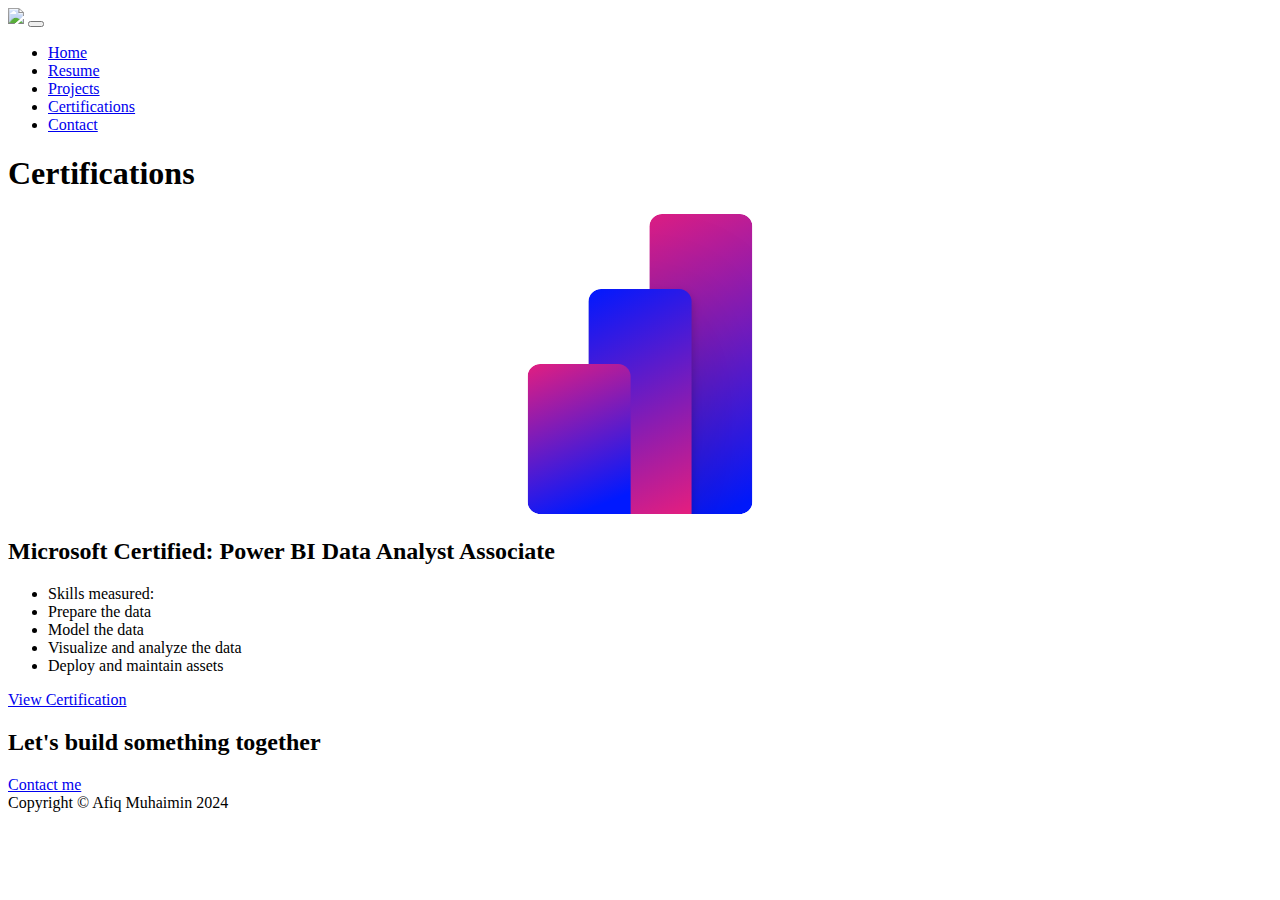
==== certificates.html @ b7975fc9 "Update UI and new Cert pages" ====
<!DOCTYPE html>
<html lang="en">
    <head>
        <meta charset="utf-8" />
        <meta name="viewport" content="width=device-width, initial-scale=1, shrink-to-fit=no" />
        <meta name="description" content="" />
        <meta name="author" content="" />
        <title>Afiq Web Wizard</title>
        <!-- Favicon-->
        <link rel="icon" type="image/x-icon" href="assets/Frame 1.png" />
        <!-- Custom Google font-->
        <link rel="preconnect" href="https://fonts.googleapis.com" />
        <link rel="preconnect" href="https://fonts.gstatic.com" crossorigin />
        <link href="https://fonts.googleapis.com/css2?family=Plus+Jakarta+Sans:wght@100;200;300;400;500;600;700;800;900&amp;display=swap" rel="stylesheet" />
        <!-- Bootstrap icons-->
        <link href="https://cdn.jsdelivr.net/npm/bootstrap-icons@1.8.1/font/bootstrap-icons.css" rel="stylesheet" />
        <!-- Core theme CSS (includes Bootstrap)-->
        <link href="css/style.css" rel="stylesheet" />
    </head>
    <body class="d-flex flex-column h-100 bg-light">
        <main class="flex-shrink-0">
            <!-- Navigation-->
            <nav class="navbar navbar-expand-lg navbar-light bg-white py-3">
                <div class="container px-5">
                    <a class="navbar-brand" href="index.html"><span class="fw-bolder text-primary"><img src="assets/Frame 1.png" width="100%" height="auto"></img></span></a>
                    <button class="navbar-toggler" type="button" data-bs-toggle="collapse" data-bs-target="#navbarSupportedContent" aria-controls="navbarSupportedContent" aria-expanded="false" aria-label="Toggle navigation"><span class="navbar-toggler-icon"></span></button>
                    <div class="collapse navbar-collapse" id="navbarSupportedContent">
                        <ul class="navbar-nav ms-auto mb-2 mb-lg-0 small fw-bolder">
                            <li class="nav-item"><a class="nav-link" href="index.html">Home</a></li>
                            <li class="nav-item"><a class="nav-link" href="resume.html">Resume</a></li>
                            <li class="nav-item"><a class="nav-link" href="projects.html">Projects</a></li>
                            <li class="nav-item"><a class="nav-link" href="certificates.html">Certifications</a></li>
                            <li class="nav-item"><a class="nav-link" href="contact.html">Contact</a></li>
                        </ul>
                    </div>
                </div>
            </nav>
            <!-- Projects Section-->
            <section class="py-5">
                <div class="container px-5 mb-5">
                    <div class="text-center mb-5">
                        <h1 class="display-5 fw-bolder mb-0"><span class="text-gradient d-inline">Certifications</span></h1>
                    </div>
                    <div class="row gx-5 justify-content-center">
                        <div class="col-lg-11 col-xl-9 col-xxl-8">
                            <!-- Project Card 0-->
                            <div class="card overflow-hidden shadow rounded-4 border-0 mb-5">
                                <div class="card-body p-0">
                                    <div class="d-flex align-items-center">
                                        <!--
                                        <div class="p-5">
                                            <h2 class="fw-bolder">IT ASSET MANAGEMENT SYSTEM USING ITAM FUNCTIONALITIES</h2>
                                            <p>Lorem ipsum dolor sit amet consectetur adipisicing elit. Eius at enim eum illum aperiam placeat esse? Mollitia omnis minima saepe recusandae libero, iste ad asperiores! Explicabo commodi quo itaque! Ipsam!</p>
                                        </div>
                                        <img class="img-fluid" src="https://dummyimage.com/300x400/343a40/6c757d" alt="..." />
                                        -->
                                        <div class="row g-0">
                                            <div class="col-md-4">
                                                <div class="text-center mt-5">
                                                    <img src="assets/powerbi.svg" width="100%" height="300" class="card-img-top" alt="...">
                                                </div>
                                            </div>
                                            <div class="col-md-8">
                                              <div class="card-body">
                                                <h2 class="card-title display-10 fw-bolder p-3">Microsoft Certified: Power BI Data Analyst Associate
                                                </h2>
                                                <p class="card-text">
                                                    <ul>
                                                        <li>Skills measured:</li>
                                                        <li>Prepare the data</li>
                                                        <li>Model the data</li>
                                                        <li>Visualize and analyze the data</li>
                                                        <li>Deploy and maintain assets</li>
                                                    </ul>
                                                    <div class="d-flex justify-content-center">
                                                        <a href="https://learn.microsoft.com/en-us/users/afiqmuhaiminbinrassorshahrol-5626/credentials/754bc809ecdded47?ref=https%3A%2F%2Fwww.linkedin.com%2F" class="btn btn-outline-primary stretched-link">View Certification</a>
                                                    </div>
                                                </p>
                                              </div>
                                            </div>
                                        </div>
                                    </div>
                                </div>
                            </div>
                        </div>
                    </div>
                </div>
            </section>
            <!-- Call to action section-->
            <section class="py-5 bg-gradient-primary-to-secondary text-white">
                <div class="container px-5 my-5">
                    <div class="text-center">
                        <h2 class="display-4 fw-bolder mb-4">Let's build something together</h2>
                        <a class="btn btn-outline-light btn-lg px-5 py-3 fs-6 fw-bolder" href="contact.html">Contact me</a>
                    </div>
                </div>
            </section>
        </main>
        <!-- Footer-->
        <footer class="bg-white py-4 mt-auto">
            <div class="container px-5">
                <div class="row align-items-center justify-content-between flex-column flex-sm-row">
                    <div class="col-auto"><div class="small m-0">Copyright &copy; Afiq Muhaimin 2024</div></div>
                    <div class="col-auto">
                    </div>
                </div>
            </div>
        </footer>
        <!-- Bootstrap core JS-->
        <script src="https://cdn.jsdelivr.net/npm/bootstrap@5.2.3/dist/js/bootstrap.bundle.min.js"></script>
        <!-- Core theme JS-->
        <script src="js/scripts.js"></script>
    </body>
</html>
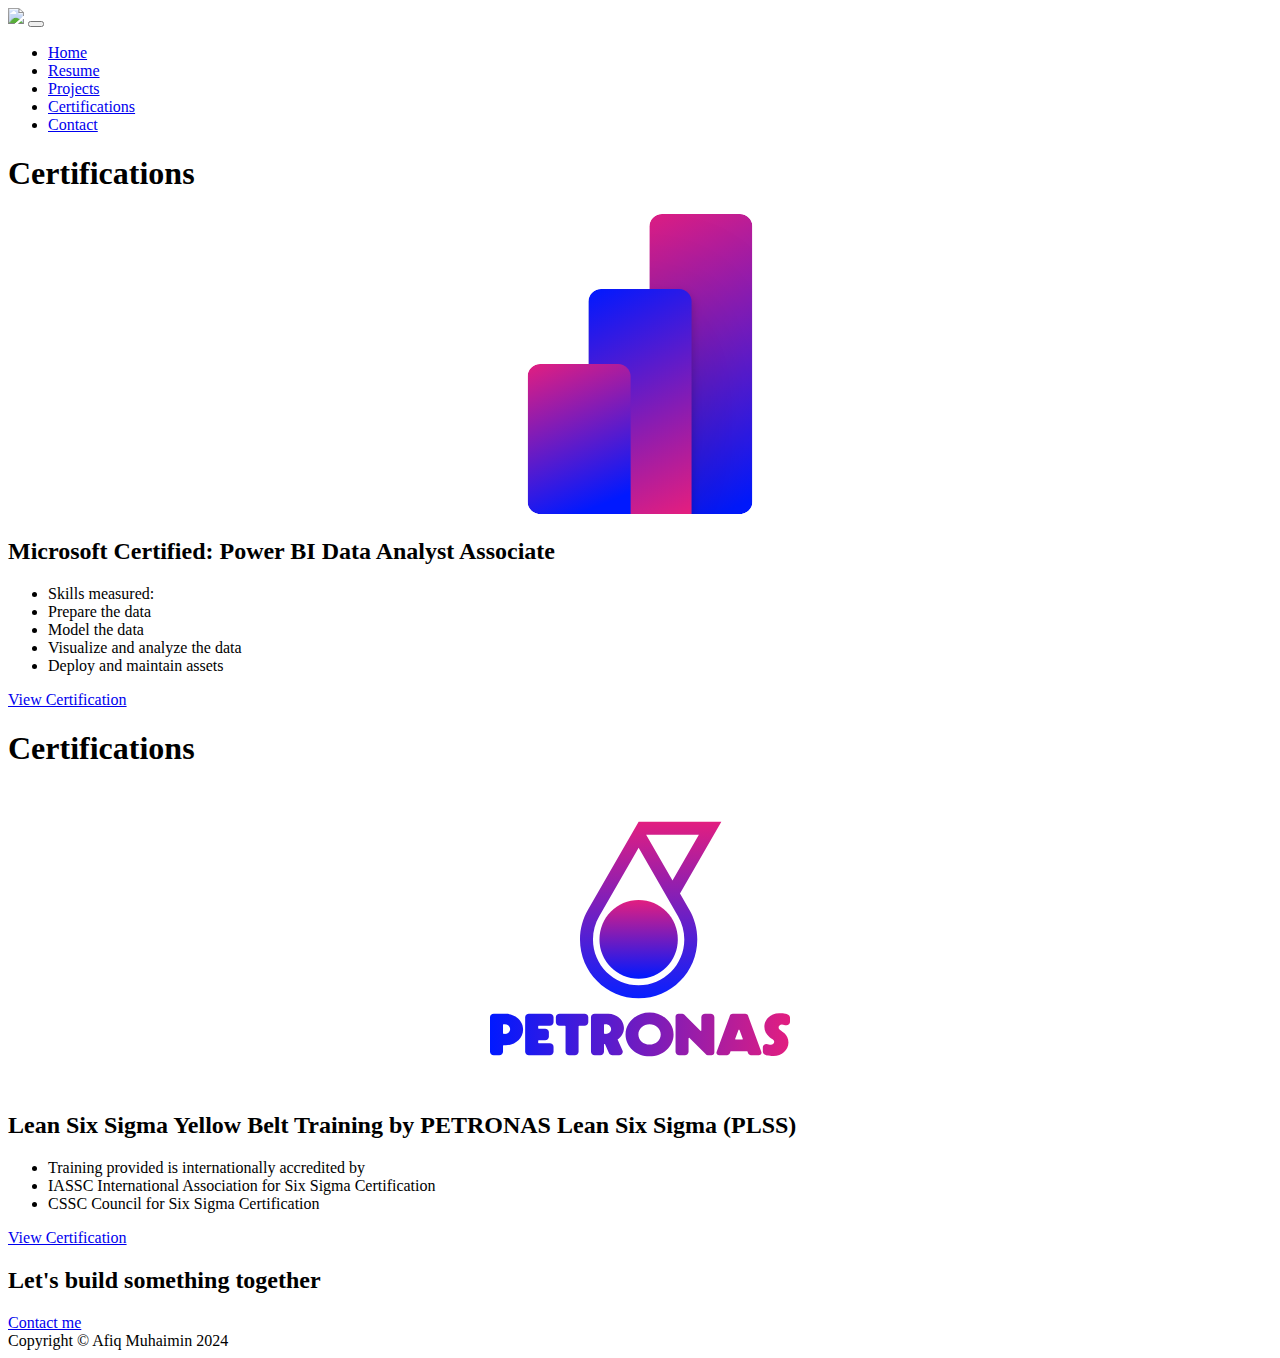
==== commit 95cb6619: "Update Cert" ====
--- a/certificates.html
+++ b/certificates.html
@@ -85,7 +85,54 @@
                         </div>
                     </div>
                 </div>
+                <div class="container px-5 mb-5">
+                    <div class="text-center mb-5">
+                        <h1 class="display-5 fw-bolder mb-0"><span class="text-gradient d-inline">Certifications</span></h1>
+                    </div>
+                    <div class="row gx-5 justify-content-center">
+                        <div class="col-lg-11 col-xl-9 col-xxl-8">
+                            <!-- Project Card 0-->
+                            <div class="card overflow-hidden shadow rounded-4 border-0 mb-5">
+                                <div class="card-body p-0">
+                                    <div class="d-flex align-items-center">
+                                        <!--
+                                        <div class="p-5">
+                                            <h2 class="fw-bolder">IT ASSET MANAGEMENT SYSTEM USING ITAM FUNCTIONALITIES</h2>
+                                            <p>Lorem ipsum dolor sit amet consectetur adipisicing elit. Eius at enim eum illum aperiam placeat esse? Mollitia omnis minima saepe recusandae libero, iste ad asperiores! Explicabo commodi quo itaque! Ipsam!</p>
+                                        </div>
+                                        <img class="img-fluid" src="https://dummyimage.com/300x400/343a40/6c757d" alt="..." />
+                                        -->
+                                        <div class="row g-0">
+                                            <div class="col-md-4">
+                                                <div class="text-center mt-5">
+                                                    <img src="assets/petronaslogo.svg" width="100%" height="300" class="card-img-top" alt="...">
+                                                </div>
+                                            </div>
+                                            <div class="col-md-8">
+                                              <div class="card-body">
+                                                <h2 class="card-title display-10 fw-bolder p-3">Lean Six Sigma Yellow Belt Training by PETRONAS Lean Six Sigma (PLSS)
+                                                </h2>
+                                                <p class="card-text">
+                                                    <ul>
+                                                        <li>Training provided is internationally accredited by </li>
+                                                        <li>IASSC International Association for Six Sigma Certification</li>
+                                                        <li>CSSC Council for Six Sigma Certification</li>
+                                                    </ul>
+                                                    <div class="d-flex justify-content-center">
+                                                        <a href="assets/Yellow Belt Certificate.pdf" class="btn btn-outline-primary stretched-link">View Certification</a>
+                                                    </div>
+                                                </p>
+                                              </div>
+                                            </div>
+                                        </div>
+                                    </div>
+                                </div>
+                            </div>
+                        </div>
+                    </div>
+                </div>
             </section>
+            
             <!-- Call to action section-->
             <section class="py-5 bg-gradient-primary-to-secondary text-white">
                 <div class="container px-5 my-5">
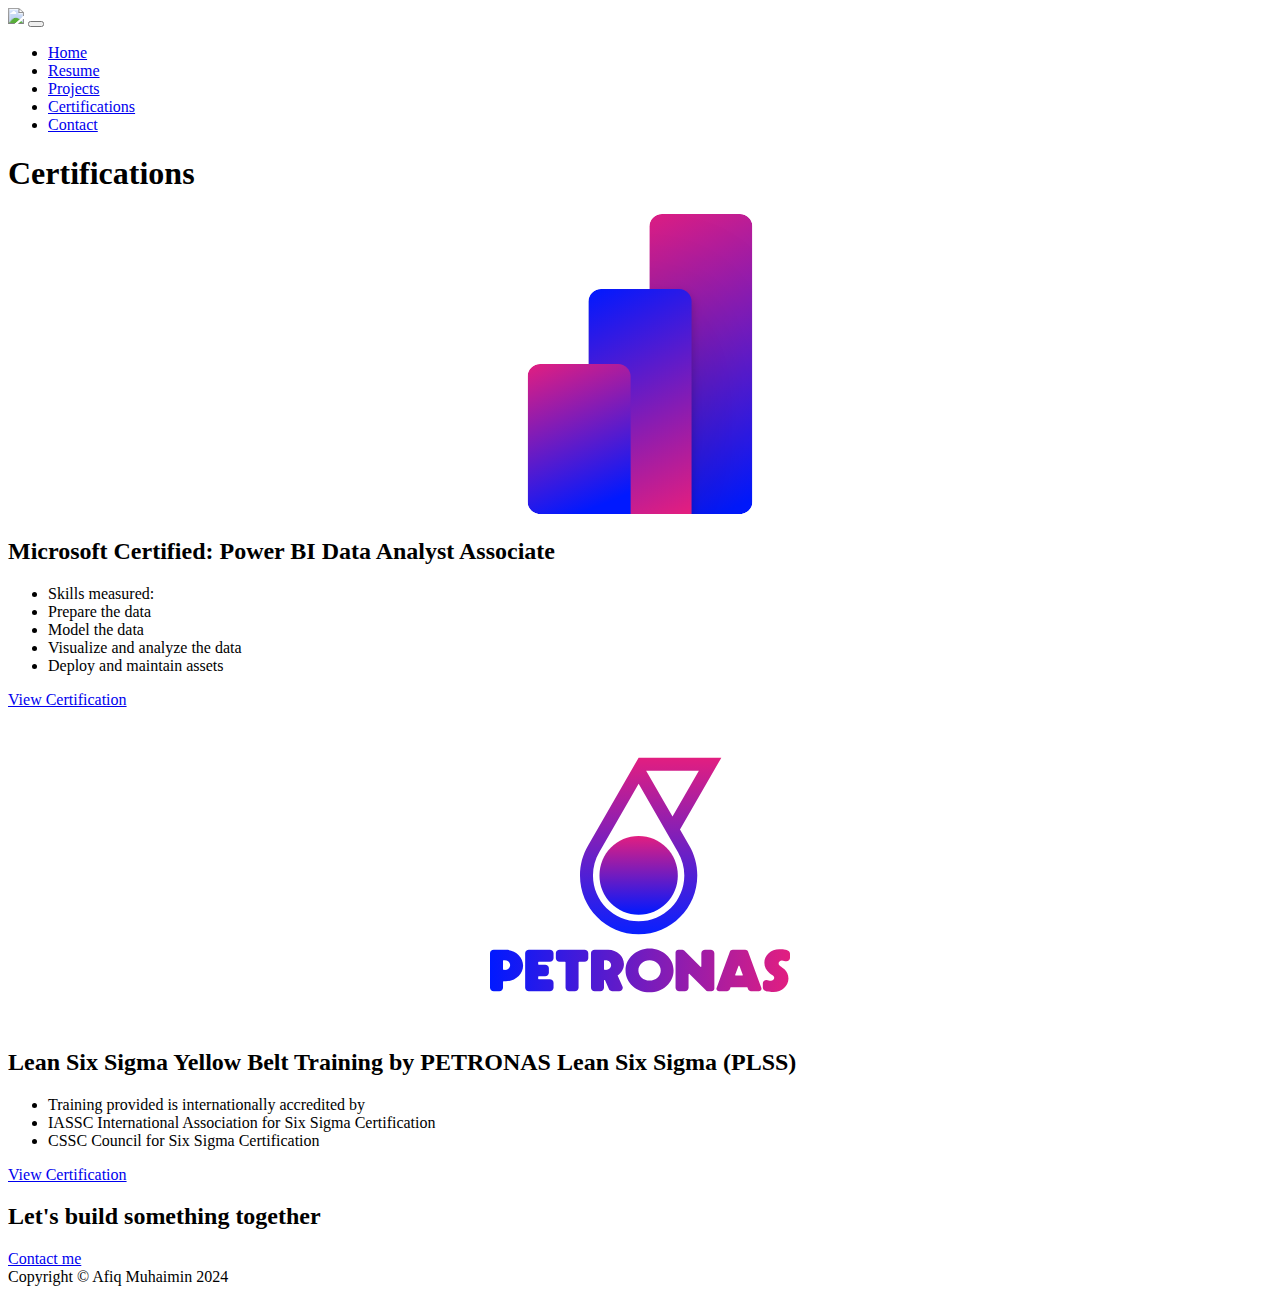
==== commit 6ca8c652: "Update Cert" ====
--- a/certificates.html
+++ b/certificates.html
@@ -86,9 +86,6 @@
                     </div>
                 </div>
                 <div class="container px-5 mb-5">
-                    <div class="text-center mb-5">
-                        <h1 class="display-5 fw-bolder mb-0"><span class="text-gradient d-inline">Certifications</span></h1>
-                    </div>
                     <div class="row gx-5 justify-content-center">
                         <div class="col-lg-11 col-xl-9 col-xxl-8">
                             <!-- Project Card 0-->
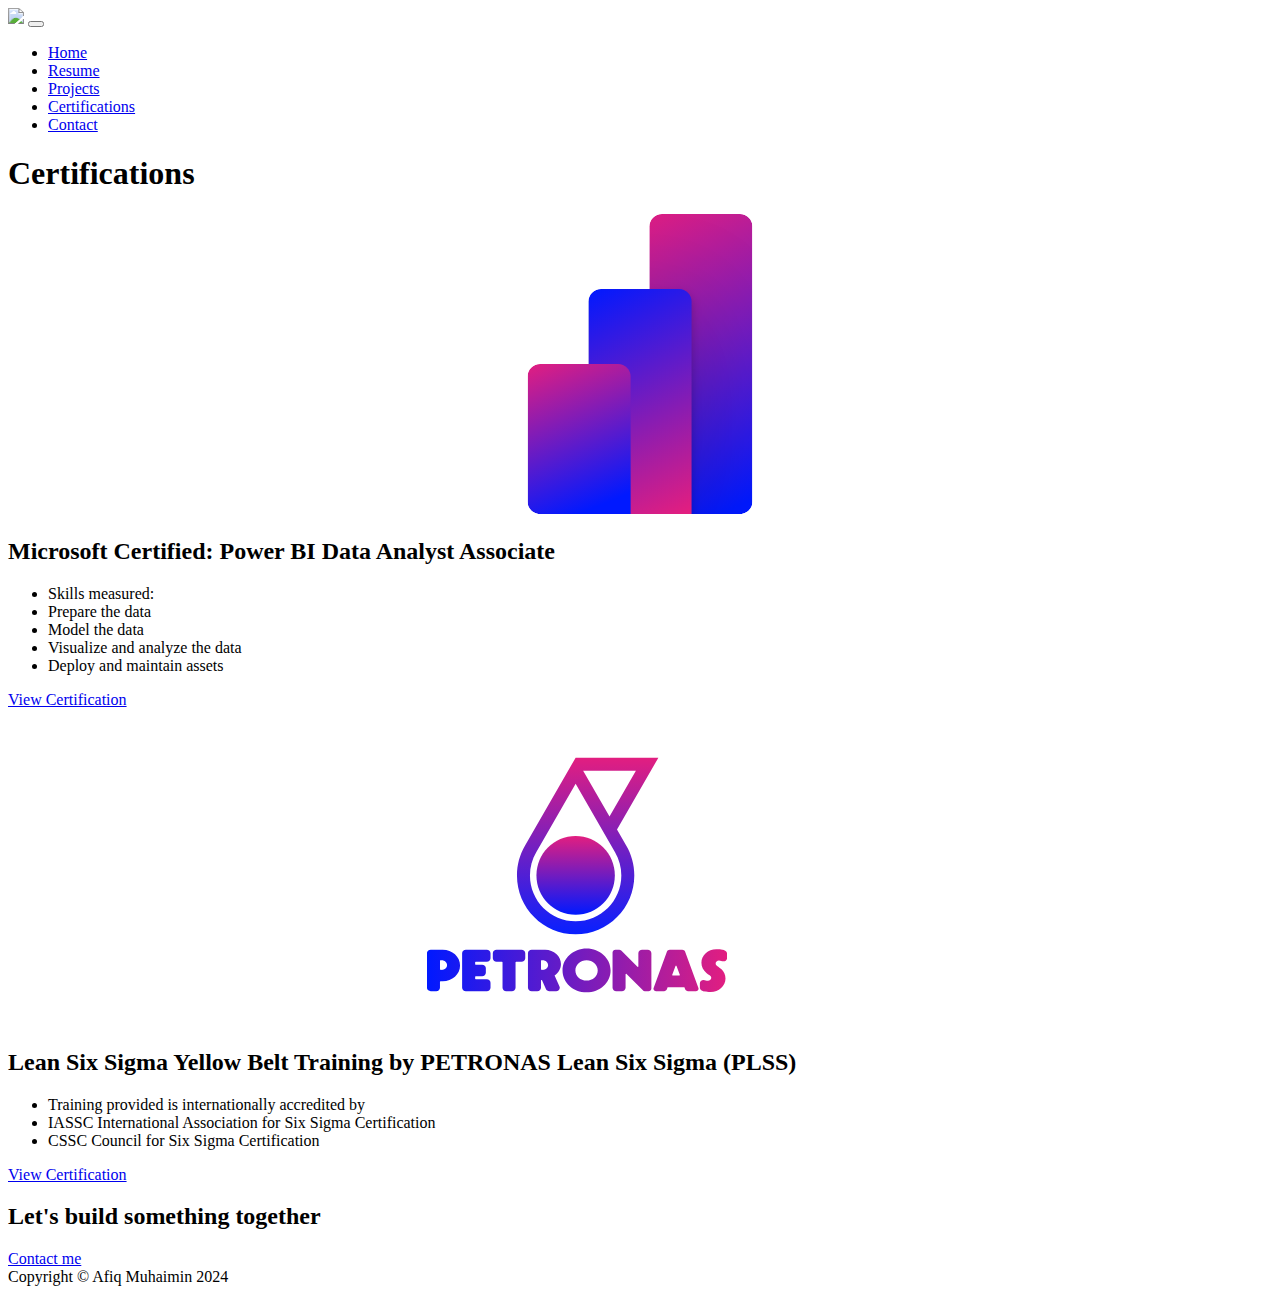
==== commit f63909b0: "Update Cert" ====
--- a/certificates.html
+++ b/certificates.html
@@ -102,7 +102,7 @@
                                         <div class="row g-0">
                                             <div class="col-md-4">
                                                 <div class="text-center mt-5">
-                                                    <img src="assets/petronaslogo.svg" width="100%" height="300" class="card-img-top" alt="...">
+                                                    <img src="assets/petronaslogo.svg" width="90%" height="300" class="card-img-top" alt="...">
                                                 </div>
                                             </div>
                                             <div class="col-md-8">
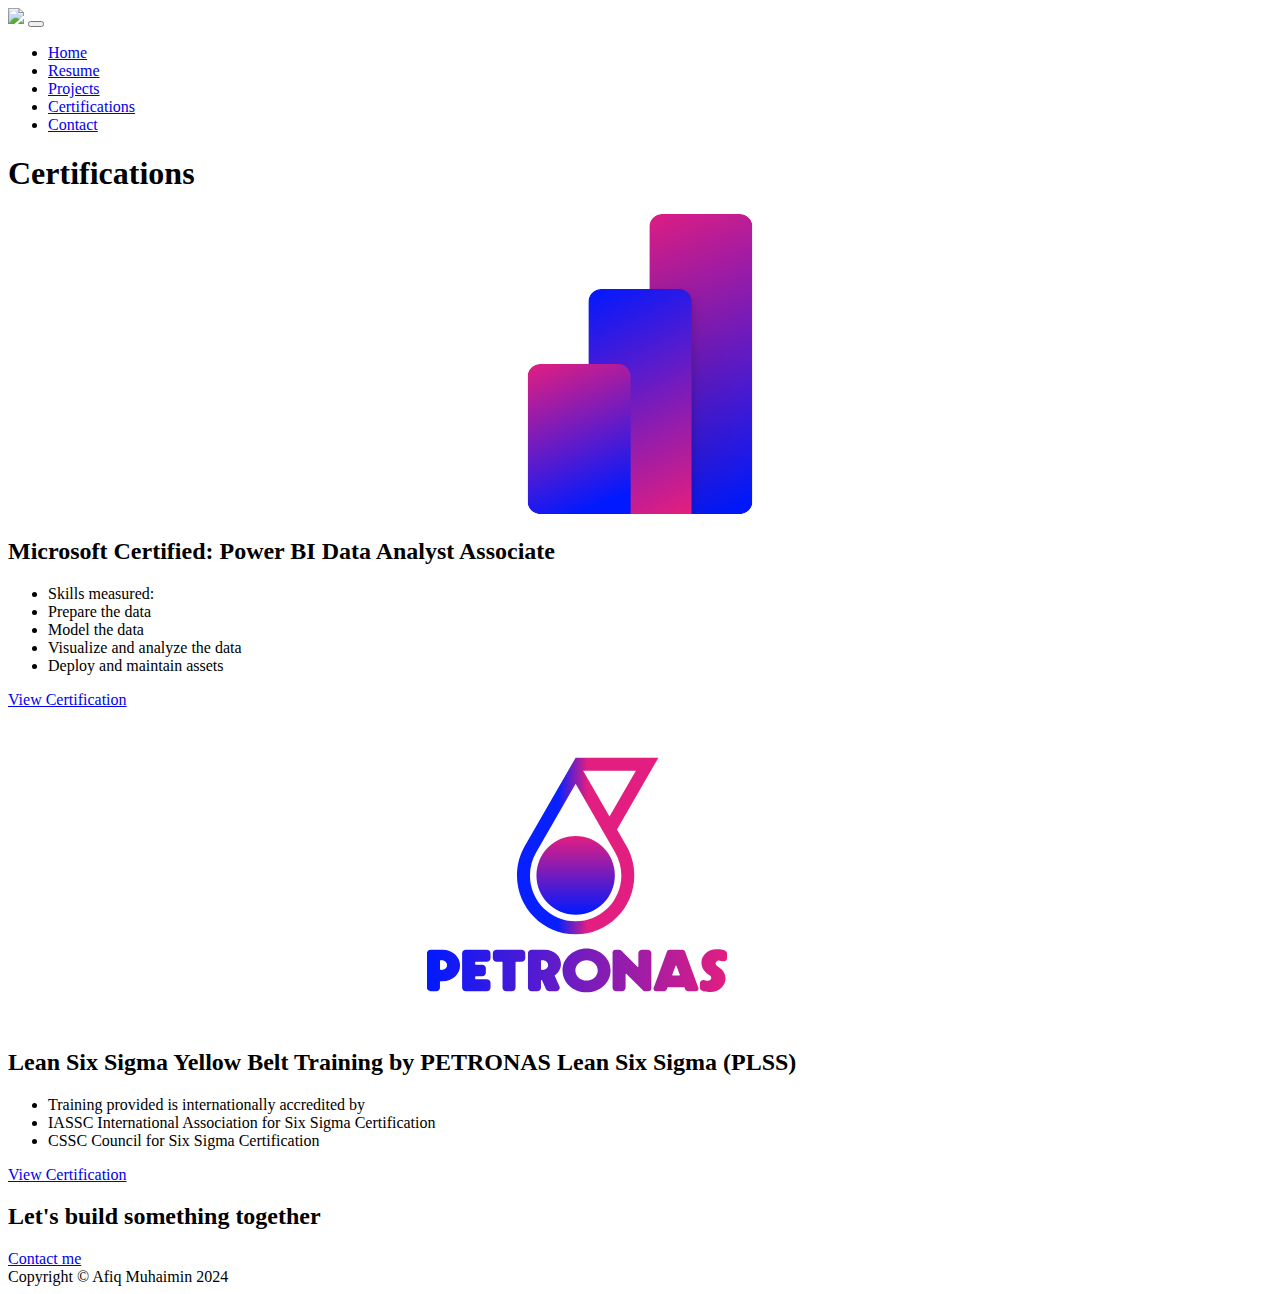
==== commit 189ad2a1: "update cert" ====
--- a/certificates.html
+++ b/certificates.html
@@ -102,7 +102,7 @@
                                         <div class="row g-0">
                                             <div class="col-md-4">
                                                 <div class="text-center mt-5">
-                                                    <img src="assets/petronaslogo.svg" width="90%" height="300" class="card-img-top" alt="...">
+                                                    <img src="assets/petronaslogo1.svg" width="90%" height="300" class="card-img-top" alt="...">
                                                 </div>
                                             </div>
                                             <div class="col-md-8">
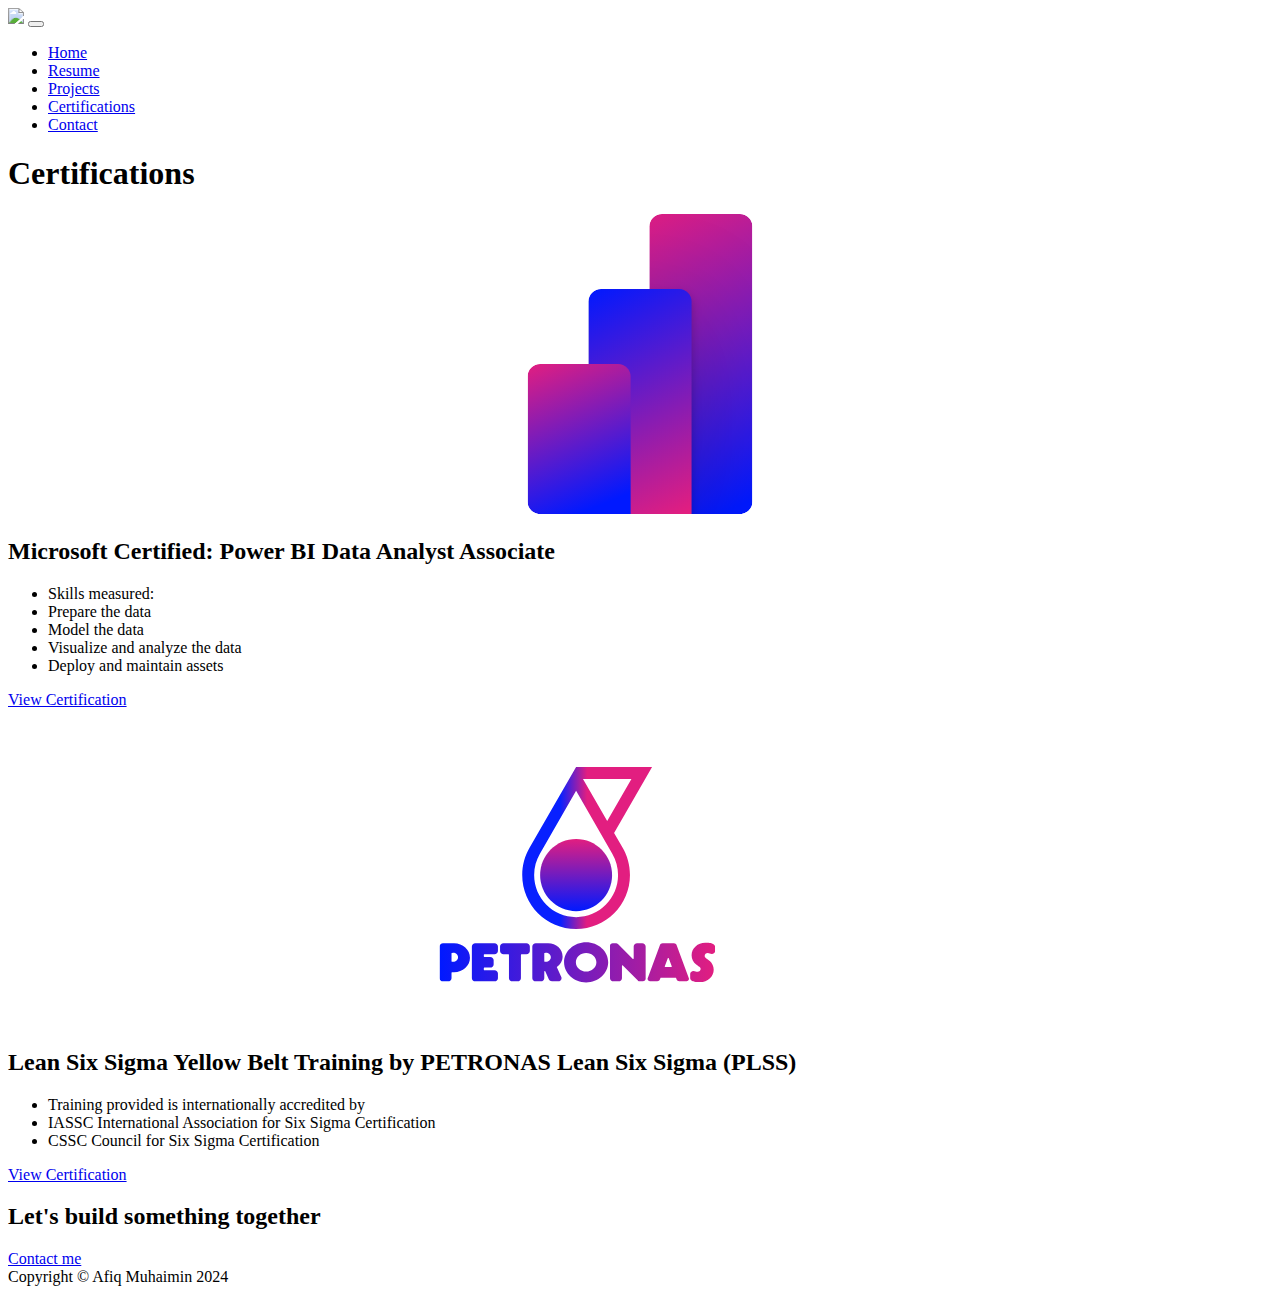
==== commit 2606cb62: "update cert" ====
--- a/certificates.html
+++ b/certificates.html
@@ -102,7 +102,7 @@
                                         <div class="row g-0">
                                             <div class="col-md-4">
                                                 <div class="text-center mt-5">
-                                                    <img src="assets/petronaslogo1.svg" width="90%" height="300" class="card-img-top" alt="...">
+                                                    <img src="assets/petronaslogo2.svg" width="90%" height="300" class="card-img-top" alt="...">
                                                 </div>
                                             </div>
                                             <div class="col-md-8">
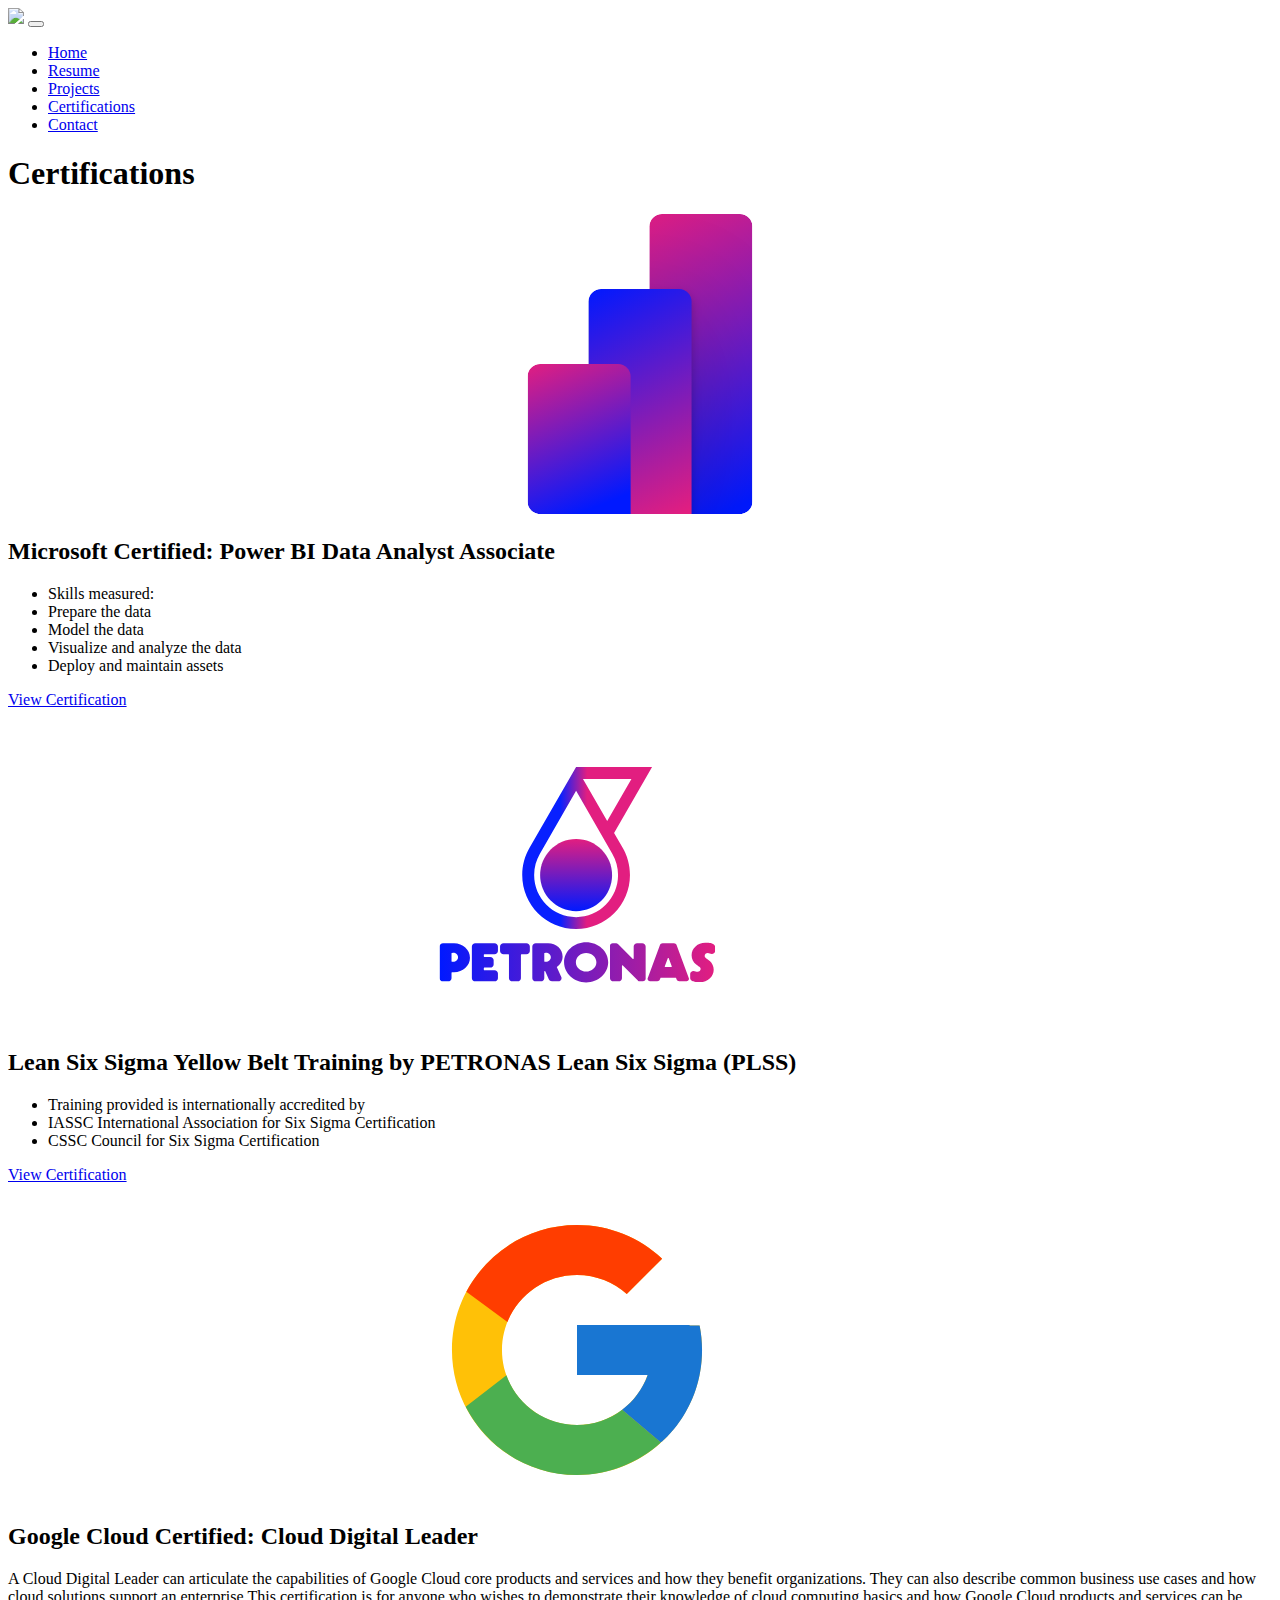
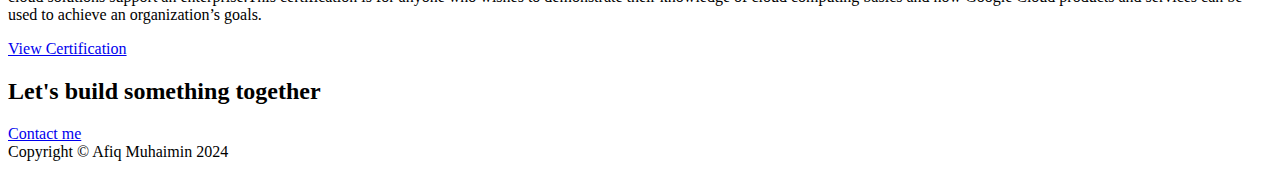
==== commit 10c2ba25: "update google cert" ====
--- a/certificates.html
+++ b/certificates.html
@@ -125,6 +125,47 @@
                                     </div>
                                 </div>
                             </div>
+                            
+                        </div>
+                    </div>
+                </div>
+                <div class="container px-5 mb-5">
+                    <div class="row gx-5 justify-content-center">
+                        <div class="col-lg-11 col-xl-9 col-xxl-8">
+                            <!-- Project Card 0-->
+                            <div class="card overflow-hidden shadow rounded-4 border-0 mb-5">
+                                <div class="card-body p-0">
+                                    <div class="d-flex align-items-center">
+                                        <!--
+                                        <div class="p-5">
+                                            <h2 class="fw-bolder">IT ASSET MANAGEMENT SYSTEM USING ITAM FUNCTIONALITIES</h2>
+                                            <p>Lorem ipsum dolor sit amet consectetur adipisicing elit. Eius at enim eum illum aperiam placeat esse? Mollitia omnis minima saepe recusandae libero, iste ad asperiores! Explicabo commodi quo itaque! Ipsam!</p>
+                                        </div>
+                                        <img class="img-fluid" src="https://dummyimage.com/300x400/343a40/6c757d" alt="..." />
+                                        -->
+                                        <div class="row g-0">
+                                            <div class="col-md-4">
+                                                <div class="text-center mt-5">
+                                                    <img src="assets/google.svg" width="90%" height="300" class="card-img-top" alt="...">
+                                                </div>
+                                            </div>
+                                            <div class="col-md-8">
+                                              <div class="card-body">
+                                                <h2 class="card-title display-10 fw-bolder p-3">Google Cloud Certified: Cloud Digital Leader
+                                                </h2>
+                                                <p class="card-text">
+                                                    A Cloud Digital Leader can articulate the capabilities of Google Cloud core products and services and how they benefit organizations. They can also describe common business use cases and how cloud solutions support an enterprise.This certification is for anyone who wishes to demonstrate their knowledge of cloud computing basics and how Google Cloud products and services can be used to achieve an organization’s goals.
+                                                    <div class="d-flex justify-content-center">
+                                                        <a href="https://www.credly.com/earner/earned/badge/3c13cd92-ccdd-4d4e-94ec-697340647b42" class="btn btn-outline-primary stretched-link">View Certification</a>
+                                                    </div>
+                                                </p>
+                                              </div>
+                                            </div>
+                                        </div>
+                                    </div>
+                                </div>
+                            </div>
+                            
                         </div>
                     </div>
                 </div>
